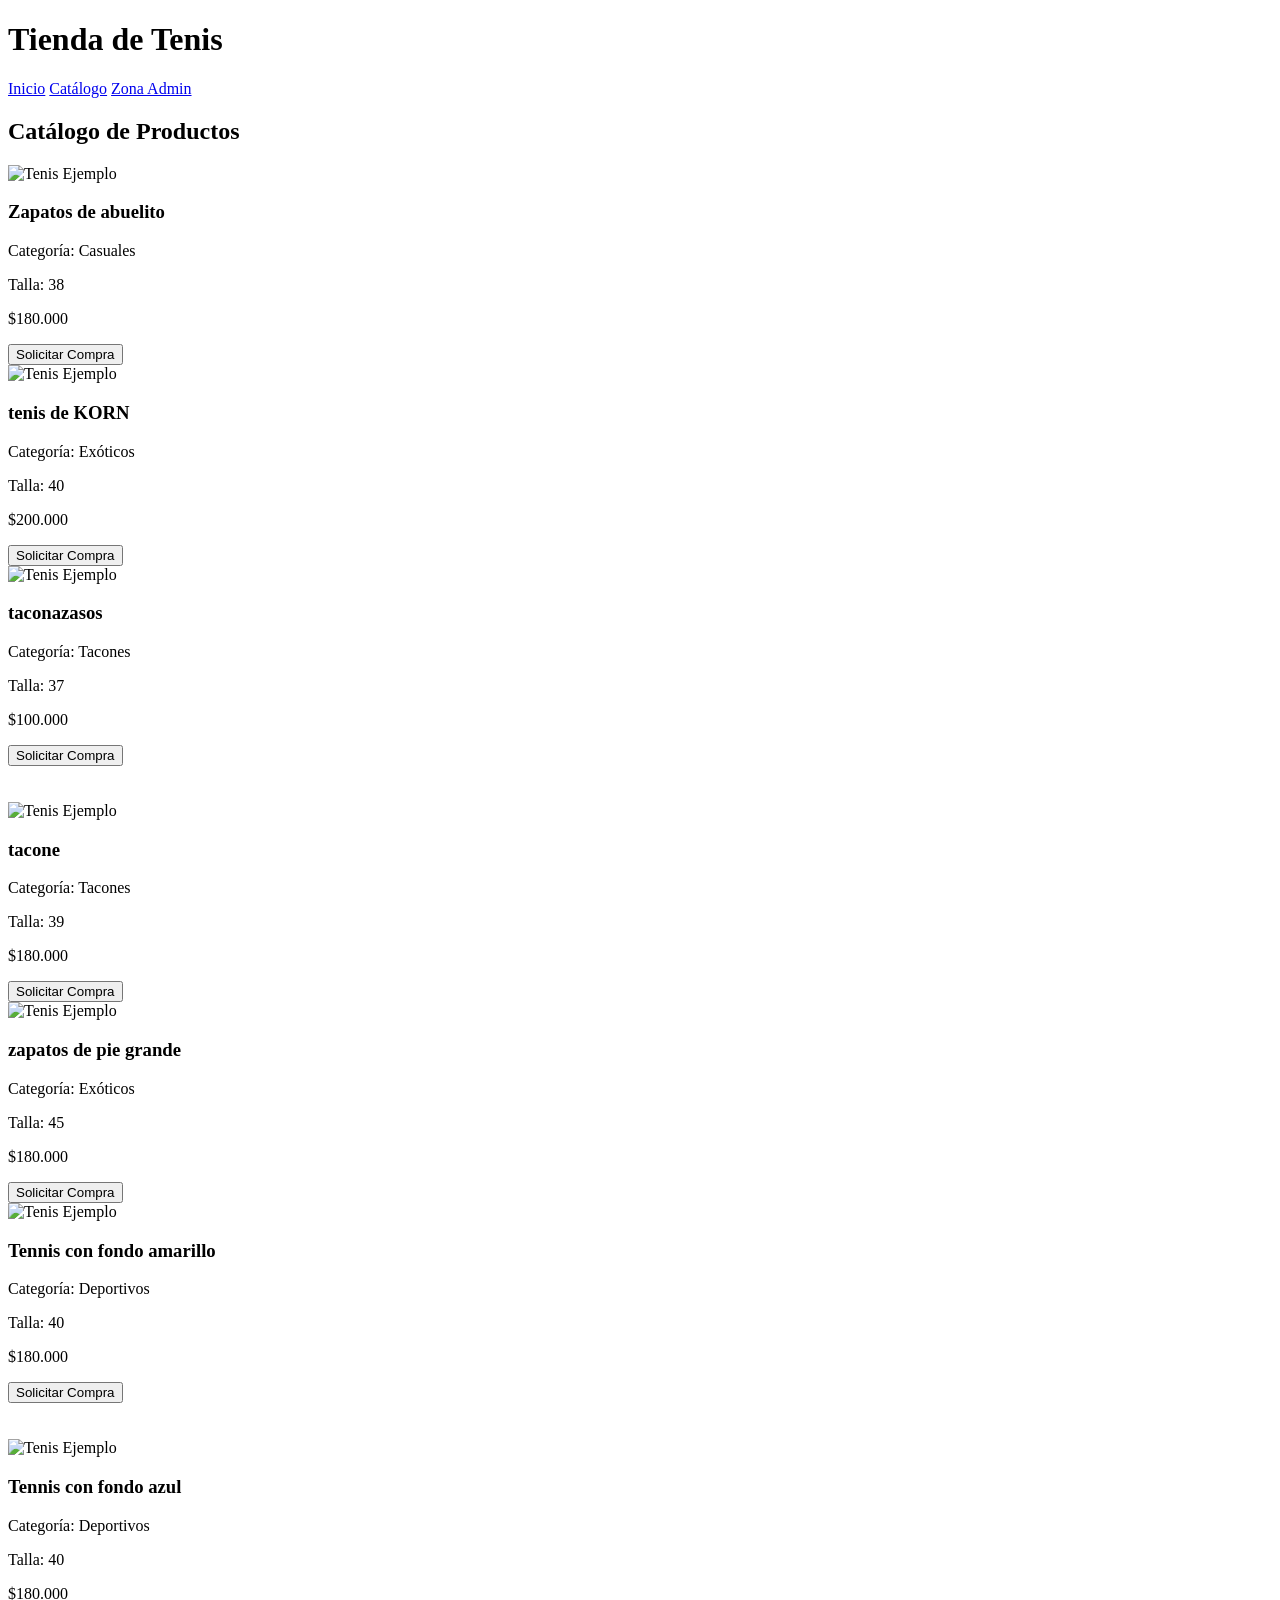
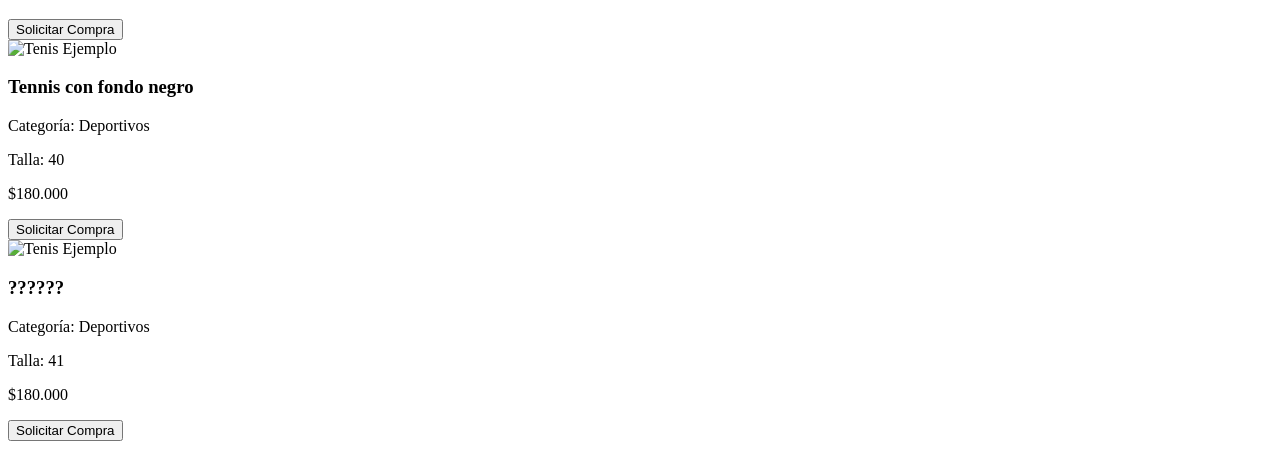
==== Vista/html/catalogo.html @ 92d4ad44 "avances cheveres" ====
<!DOCTYPE html>
<html lang="en">

<head>
    <meta charset="UTF-8">
    <meta http-equiv="X-UA-Compatible" content="IE=edge">
    <meta name="viewport" content="width=device-width, initial-scale=1.0">
    <title>Tienda De Computadores - catálogo</title>
    <link rel="stylesheet" href="Vista/css/master.css">
    <script src="Vista/Script/script.js"></script>
</head>

<body>
    <main class="catalogo">
        <header>
            <h1>Tienda de Tenis</h1>
            <nav>
                <a href="index.php?accion=inicio">Inicio</a>
                <a href="index.php?accion=catalogo">Catálogo</a>
                <a href="index.php?accion=login">Zona Admin</a>
            </nav>
        </header>

        <section id="catalogo">
            <h2>Catálogo de Productos</h2>
            <div class="productos">
                <div class="producto">
                    <img src="Vista/imagenes/zapatos1.jpg" alt="Tenis Ejemplo">
                    <h3>Zapatos de abuelito</h3>
                    <p>Categoría: Casuales</p>
                    <p>Talla: 38</p>
                    <p>$180.000</p>
                    <button type="button" onclick="abrirModalRegistro()">Solicitar Compra</button>
                </div>
                <div class="producto">
                    <img src="Vista/imagenes/zapatos2.jpg" alt="Tenis Ejemplo">
                    <h3>tenis de KORN</h3>
                    <p>Categoría: Exóticos</p>
                    <p>Talla: 40</p>
                    <p>$200.000</p>
                    <button type="button" onclick="abrirModalRegistro()">Solicitar Compra</button>
                </div>
                <div class="producto">
                    <img src="Vista/imagenes/zapatos3.jpg" alt="Tenis Ejemplo">
                    <h3>taconazasos</h3>
                    <p>Categoría: Tacones</p>
                    <p>Talla: 37</p>
                    <p>$100.000</p>
                    <button type="button" onclick="abrirModalRegistro()">Solicitar Compra</button>
                </div>
            </div>

            <br><br>

            <div class="productos">
                <div class="producto">
                    <img src="Vista/imagenes/zapatos4.jpg" alt="Tenis Ejemplo">
                    <h3>tacone</h3>
                    <p>Categoría: Tacones</p>
                    <p>Talla: 39</p>
                    <p>$180.000</p>
                    <button type="button" onclick="abrirModalRegistro()">Solicitar Compra</button>
                </div>
                <div class="producto">
                    <img src="Vista/imagenes/zapatos5.jpg" alt="Tenis Ejemplo">
                    <h3>zapatos de pie grande</h3>
                    <p>Categoría: Exóticos</p>
                    <p>Talla: 45</p>
                    <p>$180.000</p>
                    <button type="button" onclick="abrirModalRegistro()">Solicitar Compra</button>
                </div>
                <div class="producto">
                    <img src="Vista/imagenes/zapatos7.jpg" alt="Tenis Ejemplo">
                    <h3>Tennis con fondo amarillo</h3>
                    <p>Categoría: Deportivos</p>
                    <p>Talla: 40</p>
                    <p>$180.000</p>
                    <button type="button" onclick="abrirModalRegistro()">Solicitar Compra</button>
                </div>
            </div>

            <br><br>

            <div class="productos">
                <div class="producto">
                    <img src="Vista/imagenes/zapatos8.jpg" alt="Tenis Ejemplo">
                    <h3>Tennis con fondo azul</h3>
                    <p>Categoría: Deportivos</p>
                    <p>Talla: 40</p>
                    <p>$180.000</p>
                    <button type="button" onclick="abrirModalRegistro()">Solicitar Compra</button>
                </div>
                <div class="producto">
                    <img src="Vista/imagenes/zapatos9.jpg" alt="Tenis Ejemplo">
                    <h3>Tennis con fondo negro</h3>
                    <p>Categoría: Deportivos</p>
                    <p>Talla: 40</p>
                    <p>$180.000</p>
                    <button type="button" onclick="abrirModalRegistro()">Solicitar Compra</button>
                </div>
                <div class="producto">
                    <img src="Vista/imagenes/zapatos10.jpg" alt="Tenis Ejemplo">
                    <h3>??????</h3>
                    <p>Categoría: Deportivos</p>
                    <p>Talla: 41</p>
                    <p>$180.000</p>
                    <button type="button" onclick="abrirModalRegistro()">Solicitar Compra</button>
                </div>
            </div>

        </section>


        <!------ Modal para registro rápido de cliente ------>
        <div id="modalRegistro" style="display:none;" class="modal-bg">
            <div class="modal-content">
                <span class="close-modal" onclick="cerrarModalRegistro()">&times;</span>
                <h3>Regístrate para comprar</h3>
                <form id="formRegistro" action="index.php?accion=registro_cliente" method="POST">
                    <input type="text" name="nombre" placeholder="Nombre completo" required>
                    <input type="email" name="correo" placeholder="Correo electrónico" required>
                    <input type="text" name="telefono" placeholder="Teléfono" required>
                    <input type="password" name="contraseña" placeholder="Contraseña" required>
                    <button type="submit">Registrarme</button>
                </form>
            </div>
        </div>

    </main>
</body>

</html>
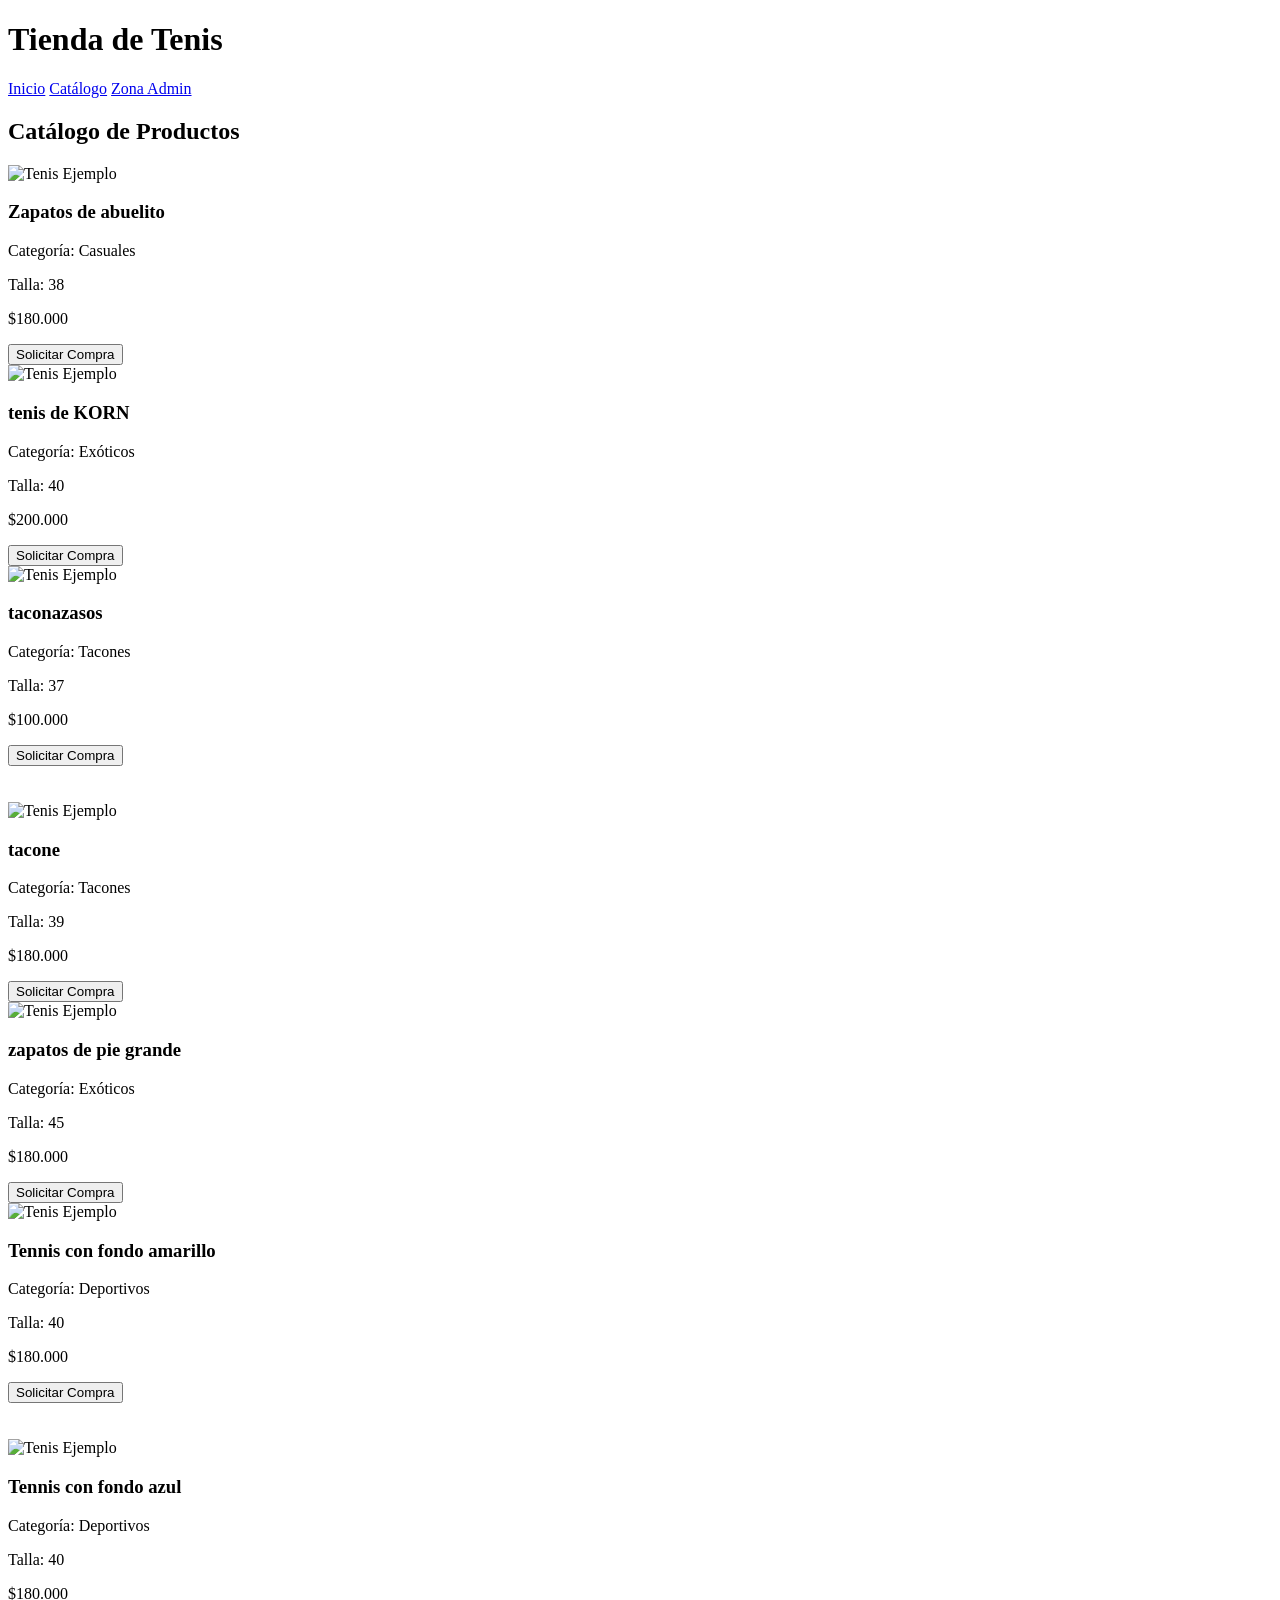
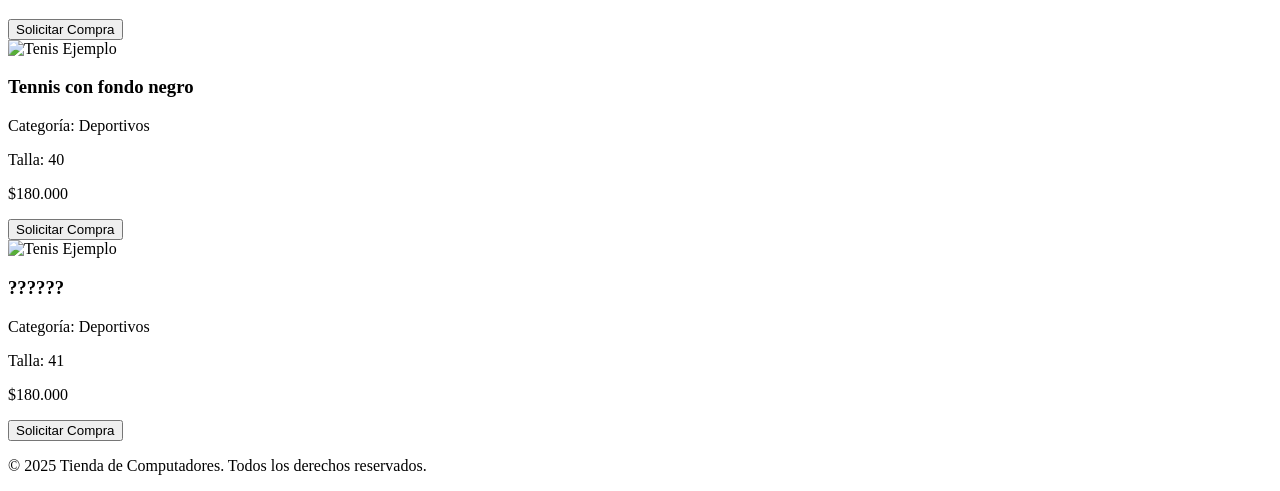
==== commit 6d32c2f5: "FINALIZADO DE VERDAD" ====
--- a/Vista/html/catalogo.html
+++ b/Vista/html/catalogo.html
@@ -127,6 +127,9 @@
         </div>
 
     </main>
+    <footer>
+        <p>&copy; 2025 Tienda de Computadores. Todos los derechos reservados.</p>
+    </footer>
 </body>
 
 </html>
